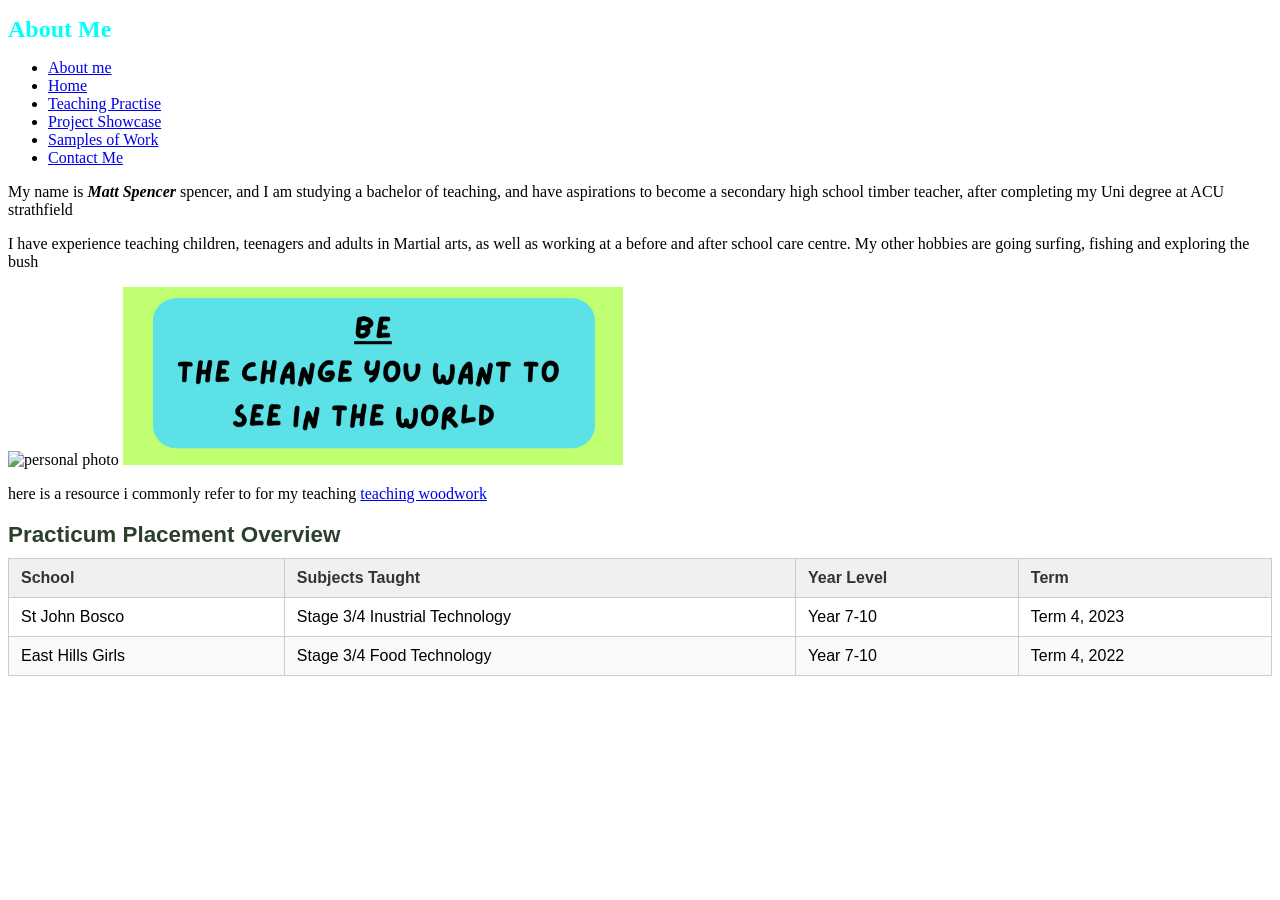
==== about.html @ 4b3274dc "Add files via upload i added in all the heading, sections, nav i made tables i added more hyperlin" ====
<!DOCTYPE html>
<html lang="en">
<head>
    <meta charset="UTF-8">
    <meta name="viewport" content="width=<device-width>, initial-scale=1.0">
    <title>Document</title>
</head>
<body>
    <header>
        <h1 style="color: aqua; font-size: x-large; font-family: 'Times New Roman', Times, serif;">About Me</h1>
    </header>
    
    <!--navigation menu-->
    <nav>
        <ul>
            <li><a href="about.html">About me</a></li>
            <li><a href="index.html">Home</a></li>
            <li><a href="teaching.html">Teaching Practise</a></li>
            <li><a href="projects.html">Project Showcase</a></li>
            <li><a href="worksamples.html">Samples of Work</a></li>
            <li><a href="contact.html">Contact Me</a></li>
        </ul>
    </nav>

    <!--here is the main section, in line with semantic HTML-->
    <main>
        <section>
            <p>My name is <strong><em>Matt Spencer</em></strong> spencer, and I am studying a bachelor of teaching, and have aspirations to become a secondary high school timber teacher, after completing my Uni degree at ACU strathfield 
                <!-- eventually --> </p>
            <p>I have experience teaching children, teenagers and adults in Martial arts, as well as working at a before and after school care centre. My other hobbies are going surfing, fishing and exploring the bush <!-- who doesnt! --> </p>
        </section>
        
        <!--this section contains the images of the profile picture, and the teaching quote-->
        <section>
            <img src="images/profilepicture.png" width="200px"alt="personal photo" >
            <img src="images/teacherquote.png" width="500px" alt="quote reading be the change you want see in the world">
        </section>
        
        <section>
            <p> here is a resource i commonly refer to for my teaching <a href="https://teachingwoodwork.com"  target="blank"> teaching woodwork</a></p>
        </section>
    </main> 
    
    <section>
        <!--place,emt overview-->
        <h2>Practicum Placement Overview</h2>
            
            <style>
                table{
                    width: 100%;
                    border-collapse: collapse;
                    margin-top: 10px;
                    font-family: Arial, Helvetica, sans-serif;
                }

                th, td {
                    border: 1px solid #ccc;
                    padding: 10px 12px;
                    text-align: left;
                }

                thead {
                    background-color: #f0f0f0;
                }

                th{
                    color: #333;
                    font-weight: bold;
                }

                tr:nth-child(even) {
                    background-color: #fafafa;
                }

                h2 {
                    font-family: 'Segoe UI', Tahoma, Geneva, Verdana, sans-serif;
                    font-size: 1.4rem;
                    margin-bottom: 8px;
                    color: #2c3e2c
                }
                
            </style>
            
            <table>
                <thead>
                    <tr>
                        <th>School</th>
                        <th>Subjects Taught</th>
                        <th>Year Level</th>
                        <th>Term</th>
                    </tr>
                </thead>
                <tbody>
                    <tr>
                        <td>St John Bosco</td>
                        <td>Stage 3/4 Inustrial Technology</td>
                        <td>Year 7-10</td>
                        <td>Term 4, 2023</td>
                    </tr>
                    <tr>
                        <td>East Hills Girls</td>
                        <td>Stage 3/4 Food Technology</td>
                        <td>Year 7-10</td>
                        <td>Term 4, 2022</td>
                    </tr>
                </tbody>
            <table>
    </section> 
</body>
</html>
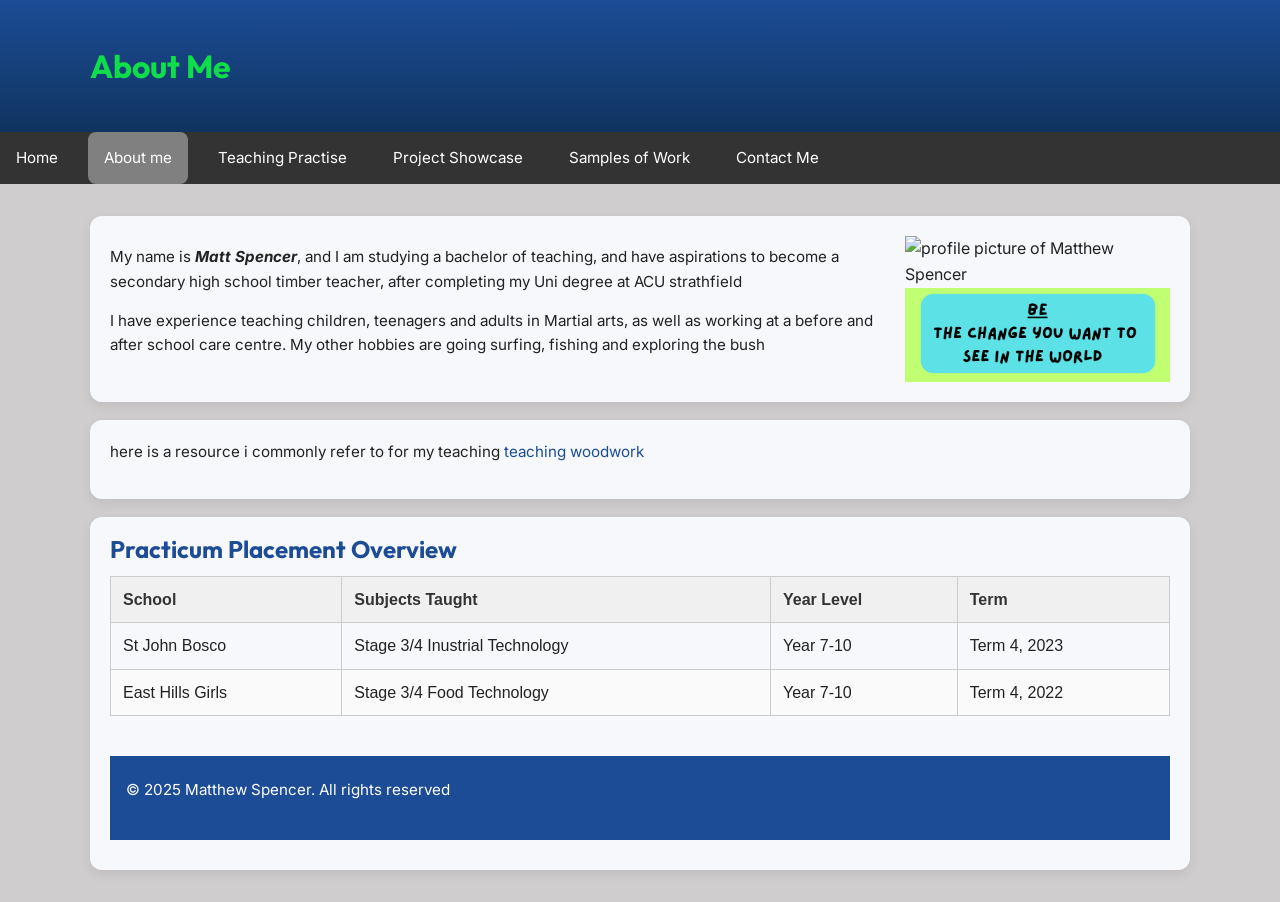
==== commit 57b78ce9: "Add files via upload" ====
--- a/about.html
+++ b/about.html
@@ -3,108 +3,87 @@
 <head>
     <meta charset="UTF-8">
     <meta name="viewport" content="width=<device-width>, initial-scale=1.0">
-    <title>Document</title>
+    <title>Matthew's Teaching Portfolio - About Me</title>
+    <link rel="stylesheet" href="starter.css">
 </head>
 <body>
     <header>
-        <h1 style="color: aqua; font-size: x-large; font-family: 'Times New Roman', Times, serif;">About Me</h1>
+        <h1>About Me</h1>
     </header>
     
     <!--navigation menu-->
     <nav>
-        <ul>
-            <li><a href="about.html">About me</a></li>
-            <li><a href="index.html">Home</a></li>
-            <li><a href="teaching.html">Teaching Practise</a></li>
-            <li><a href="projects.html">Project Showcase</a></li>
-            <li><a href="worksamples.html">Samples of Work</a></li>
-            <li><a href="contact.html">Contact Me</a></li>
-        </ul>
-    </nav>
-
+        
+            <ul>
+                <li><a href="index.html">Home</a></li>
+                <li><a class="active" href="about.html">About me</a></li>
+                <li><a href="teaching.html">Teaching Practise</a></li>
+                <li><a href="projects.html">Project Showcase</a></li>
+                <li><a href="worksamples.html">Samples of Work</a></li>
+                <li><a href="contact.html">Contact Me</a></li>
+            </ul>
+       
+    </nav>  
     <!--here is the main section, in line with semantic HTML-->
     <main>
-        <section>
-            <p>My name is <strong><em>Matt Spencer</em></strong> spencer, and I am studying a bachelor of teaching, and have aspirations to become a secondary high school timber teacher, after completing my Uni degree at ACU strathfield 
-                <!-- eventually --> </p>
-            <p>I have experience teaching children, teenagers and adults in Martial arts, as well as working at a before and after school care centre. My other hobbies are going surfing, fishing and exploring the bush <!-- who doesnt! --> </p>
-        </section>
+            <section class="section">
+                <article class="profile">
+                    <div class="profile-text">
+                        <p>My name is <strong><em>Matt Spencer</em></strong>, and I am studying a bachelor of teaching, and have aspirations to become a secondary high school timber teacher, after completing my Uni degree at ACU strathfield 
+                            <!-- eventually --> </p>
+                        <p>I have experience teaching children, teenagers and adults in Martial arts, as well as working at a before and after school care centre. My other hobbies are going surfing, fishing and exploring the bush <!-- who doesnt! --> </p>
+                    </div>
+                    <div class="profile-photo">
+                        <img src="images/profilepicture.png" alt="profile picture of Matthew Spencer">
+                        <img src="images/teacherquote.png" width="500px" alt="quote reading be the change you want see in the world">
+                    </div>
+                </article>
+            </section>
+            
+            
+            <section class="section">
+                <p> here is a resource i commonly refer to for my teaching <a href="https://teachingwoodwork.com"  target="blank"> teaching woodwork</a></p>
+            </section>
         
-        <!--this section contains the images of the profile picture, and the teaching quote-->
-        <section>
-            <img src="images/profilepicture.png" width="200px"alt="personal photo" >
-            <img src="images/teacherquote.png" width="500px" alt="quote reading be the change you want see in the world">
-        </section>
         
-        <section>
-            <p> here is a resource i commonly refer to for my teaching <a href="https://teachingwoodwork.com"  target="blank"> teaching woodwork</a></p>
+        <section class="section">
+            <!--placement overview-->
+            <h2>Practicum Placement Overview</h2>
+                
+                
+                
+                <table>
+                    <thead>
+                        <tr>
+                            <th>School</th>
+                            <th>Subjects Taught</th>
+                            <th>Year Level</th>
+                            <th>Term</th>
+                        </tr>
+                    </thead>
+                    <tbody>
+                        <tr>
+                            <td>St John Bosco</td>
+                            <td>Stage 3/4 Inustrial Technology</td>
+                            <td>Year 7-10</td>
+                            <td>Term 4, 2023</td>
+                        </tr>
+                        <tr>
+                            <td>East Hills Girls</td>
+                            <td>Stage 3/4 Food Technology</td>
+                            <td>Year 7-10</td>
+                            <td>Term 4, 2022</td>
+                        </tr>
+                    </tbody>
+                <table>
         </section>
     </main> 
-    
-    <section>
-        <!--place,emt overview-->
-        <h2>Practicum Placement Overview</h2>
-            
-            <style>
-                table{
-                    width: 100%;
-                    border-collapse: collapse;
-                    margin-top: 10px;
-                    font-family: Arial, Helvetica, sans-serif;
-                }
+</body>
 
-                th, td {
-                    border: 1px solid #ccc;
-                    padding: 10px 12px;
-                    text-align: left;
-                }
+<footer>
+    <div class="container">
+        <P> &copy; 2025 Matthew Spencer. All rights reserved</P>
+    </div>
+</footer>
 
-                thead {
-                    background-color: #f0f0f0;
-                }
-
-                th{
-                    color: #333;
-                    font-weight: bold;
-                }
-
-                tr:nth-child(even) {
-                    background-color: #fafafa;
-                }
-
-                h2 {
-                    font-family: 'Segoe UI', Tahoma, Geneva, Verdana, sans-serif;
-                    font-size: 1.4rem;
-                    margin-bottom: 8px;
-                    color: #2c3e2c
-                }
-                
-            </style>
-            
-            <table>
-                <thead>
-                    <tr>
-                        <th>School</th>
-                        <th>Subjects Taught</th>
-                        <th>Year Level</th>
-                        <th>Term</th>
-                    </tr>
-                </thead>
-                <tbody>
-                    <tr>
-                        <td>St John Bosco</td>
-                        <td>Stage 3/4 Inustrial Technology</td>
-                        <td>Year 7-10</td>
-                        <td>Term 4, 2023</td>
-                    </tr>
-                    <tr>
-                        <td>East Hills Girls</td>
-                        <td>Stage 3/4 Food Technology</td>
-                        <td>Year 7-10</td>
-                        <td>Term 4, 2022</td>
-                    </tr>
-                </tbody>
-            <table>
-    </section> 
-</body>
 </html>
--- a/starter.css
+++ b/starter.css
@@ -0,0 +1,359 @@
+/* =====================================================
+   COMP208 starter.css (plug-and-play)
+   Purpose: Give you a clean visual baseline quickly.
+   How to use: Link this in <head> of every page:
+     <link rel="stylesheet" href="starter.css">
+   Tip: Read the comments and tweak values as you go.
+   ===================================================== */
+
+/* ---------- 1) CSS Reset / Base ----------- */
+
+@import url('https://fonts.googleapis.com/css2?family=Inter:ital,opsz,wght@0,14..32,100..900;1,14..32,100..900&family=Outfit:wght@100..900&display=swap');
+
+*, *::before, *::after {
+  box-sizing: border-box;   /* Include padding & border in total size for all elements + pseudo-elements */
+}
+html, body { 
+  margin: 0;    /* Removes default browser margin */
+  padding: 0;   /* Removes default browser padding */
+}
+img { 
+  max-width: 100%;  /* Ensures images never exceed container width */
+  height: auto;     /* Maintains image aspect ratio */
+  display: block;   /* Removes small gap under images by making them block-level */
+}
+
+/* ---------- 2) Core Theme Tokens ----------- */
+:root {
+  --brand: #1c4c96;        /* primary colour */
+  --brand-2: #f39c12;      /* accent colour */
+  --bg: #cfcdcd;           /* page background */
+  --head: #0FDE4B;         /* main header colour */
+  --text: #222222;         /* default text */
+  --muted: #666666;        /* secondary text */
+  --surface: #f6f8fb;      /* card/section bg */
+  --radius: 12px;          /* rounded corners */
+  --shadow: 0 4px 12px rgba(0,0,0,0.08);    /* Subtle shadow for depth */
+  --spacing: 16px;         /* base spacing unit */
+  --maxw: 1100px;          /* content width */
+  --font-body: "Inter", system-ui, -apple-system, Segoe UI, Roboto, Helvetica, Arial, sans-serif;  /* Body font */
+  --font-head: "Outfit", ui-sans-serif, system-ui, -apple-system, Segoe UI, Roboto, Helvetica, Arial, sans-serif;   /* Headings font */
+}
+
+/* ---------- 3) Page Defaults --------------- */
+body {
+  background: var(--bg);          /* Uses background colour from variables */
+  color: var(--text);             /* Default text colour */
+  font-family: var(--font-body);  /* Sets font for body text */
+  line-height: 1.6;               /* Improves readability by spacing out lines */
+}
+.site-title { 
+  font-weight: 700;               /* Bold text */
+  letter-spacing: 0.5px;          /* Slight spacing between letters */
+}
+main {
+  width: min(100% - 2*var(--spacing), var(--maxw));   /* Responsive content width */
+  margin: 32px auto;                                  /* Centers main content with spacing */
+}
+
+/* ---------- 4) Typography ------------------ */
+h1, h2, h3 {
+  font-family: var(--font-head);  /* Uses heading font */
+  line-height: 1;                 /* Tight line spacing for headings */
+  margin: 0 0 0.6em;              /* Space below headings */
+  color: var(--brand);            /* Brand colour */
+}
+p { 
+  margin: 0 0 1em;                /* Space below paragraphs */
+  color: var(--text);             /* Standard text colour */
+  font-size: 0.95rem;             /* Slightly smaller than default font size */
+}
+small { 
+  color: var(--muted);            /* Muted grey colour for less emphasis */
+}
+
+/* ---------- 5) Links ----------------------- */
+a { 
+  color: var(--brand);          /* Brand colour for links */
+  text-decoration: none;        /* No underline by default */
+}
+a:hover, a:focus { 
+  text-decoration: underline;   /* Underline on hover/focus for accessibility */
+}
+
+/* ---------- 6) f / Nav ---------------- */
+header {
+  background: linear-gradient(0deg, #0f3460, #1c4c96);  /* Gradient background */
+  color: white;                                           /* White text */
+  padding: 18px 0;                                          /* Vertical spacing */
+  box-shadow: var(--shadow);                                /* Subtle shadow for depth */
+  margin-bottom: 0;                                         /* Removes gap under header */
+}
+header .container {
+  width: min(100% - 2*var(--spacing), var(--maxw));   /* Responsive width */
+  margin: 0 auto;                                     /* Centers horizontally */
+  display: flex;                                      /* Aligns children horizontally */
+  gap: var(--spacing);                                /* Space between flex items */
+  align-items: center;                                /* Vertically centers items */
+  justify-content: space-between;                     /* Pushes items apart */
+}
+header h1 {
+  width: min(100% - 2*var(--spacing), var(--maxw));   /* Responsive heading width */
+  margin: 32px auto;                                  /* Centers heading */
+  color: var(--head);                                 /* Special header colour */
+}
+nav {
+  background: #333;             /* Dark grey background for nav bar */
+  font-size: 0.95rem;             /* Slightly smaller font in navigation */
+  width: 100%;                    /* Spans full width */
+  margin: 32px auto;              /* Space above page content; no top gap */
+  margin-top: 0;                  /* Removes top gap above nav */
+}
+nav .container {
+  width: min(100% - 2*var(--spacing), var(--maxw));   /* Responsive container width */
+  margin: 0 auto;                                     /* Centers content horizontally */
+  display: flex;                        /* Layout: brand/left + links/right (if needed) */
+  align-items: center;                  /* Centers nav items */
+  justify-content: space-between;       /* Distribute items on the main axis with equal gaps between them; first/last items flush to container edges */
+}
+nav ul {
+  list-style: none;   /* Removes bullets */
+  display: flex;      /* Horizontal layout */
+  gap: 14px;          /* Space between links */
+  margin: 0;          /* Removes margin */
+  padding: 0;         /* Removes padding */
+}
+nav a {
+  display: block;         /* Larger click target */
+  color: white;         /* White link text */
+  text-decoration: none;  /* Remove underline/other decorations from text/links */
+  padding: 14px 16px;      /* Space inside link area */
+  border-radius: 8px;     /* Slightly rounded corners */
+}
+nav a:hover { 
+  background: rgba(255,255,255,0.15);   /* Light background on hover */
+}
+nav a:focus-visible {     
+  outline: 2px solid #fff;              /* white outline for increased accessibility/ keyboard-focus styling */
+  outline-offset: 2px;                    /* outline offset for increased accessibility/ keyboard-focus styling */
+}
+.active {
+  background-color: grey;     /* Indicates active page link */
+}
+@media (max-width: 640px) {               /* responsiveness for viewing on mobile */
+  nav .container { flex-wrap: wrap; }
+  nav ul { width: 100%; justify-content: center; }
+}
+
+/* ---------- 7) Sections -------------------- */
+.section {
+  background: var(--surface);           /* Light background for section */
+  border-radius: var(--radius);         /* Rounded corners */
+  padding: calc(var(--spacing) * 1.25); /* Internal spacing */
+  margin: 18px 0;                       /* Vertical spacing */
+  box-shadow: var(--shadow);            /* Subtle shadow */
+}
+.profile{
+    display: flex;
+    align-items: center;
+    gap: 20px;
+}
+
+.profile-text{
+    flex: 1;
+}
+
+.profile-photo{
+    border-radius: 8px;
+    width: 25%;
+
+}
+.main-photo { 
+  max-width: 250px;       /* resizes maximum width of these images within the sections */
+  width: 100%;            /* keeps proportions and maintains responsiveness */
+  height: auto;           /* Maintains aspect ratio */
+  padding-bottom: 25px;   /* Space below image so text isn’t too close */
+}
+.infographic, .sample-photo { 
+  max-width: 560px;       /* resizes maximum width of these images within the sections */
+  width: 100%;            /* keeps proportions and maintains responsiveness */
+  height: auto;           /* Maintains aspect ratio */
+  padding-bottom: 25px;   /* Space below image so text isn’t too close */
+}
+.embed-video {
+  padding-bottom: 25px;
+}
+table {
+  width: 100%;                /* Table spans full width */
+  border-collapse: collapse;  /* Removes double borders */
+  margin-top: 10px;           /* Space above table */
+  font-family: Arial, sans-serif;     /* Table font */
+}
+th, td {
+  border: 1px solid #ccc;   /* Light grey cell borders */
+  padding: 10px 12px;         /* Space inside cells */
+  text-align: left;           /* Aligns text to the left */
+}
+thead {
+  background-color: #f0f0f0; /* Light grey header background */
+}
+th {
+  color: #333;              /* Dark grey header text */
+  font-weight: bold;          /* Bold header text */
+}
+tr:nth-child(even) {
+  background-color: #fafafa;  /* Zebra stripe effect for even rows */
+}
+.flex-container {
+  display: flex;                    /* Horizontal flex layout */
+  flex-wrap: wrap;                  /* Wraps to next line if needed */
+  gap: 20px;                        /* Space between items */
+  justify-content: space-between;   /* Space between items */
+  margin-top: 20px;                 /* Space above container */
+}
+.project-card {
+  flex: 1 1 350px;                /* Responsive card width */
+  background-color: #f9f9f9;    /* Light grey background */
+  border: 1px solid #ddd;       /* Light border */
+  padding: 15px;                  /* Space inside card */
+  border-radius: 8px;             /* Rounded corners */
+  box-shadow: 1px 2px 4px rgba(0,0,0,0.1);      /* Soft shadow */
+}
+.project-card img {
+  width: 100%;          /* Image fills card width */
+  height: auto;         /* Maintains aspect ratio */
+  border-radius: 4px;   /* Slightly rounded image corners */
+}
+.project-card h3 {
+  margin-top: 10px;     /* Space above heading */
+  font-size: 1.1rem;    /* Slightly larger heading text */
+  color: #2c3e50;     /* Dark grey-blue colour */
+}
+
+/* ---------- 8) Cards / Gallery ------------- */
+.card-grid {
+  display: grid;                                                  /* Grid layout */
+  grid-template-columns: repeat(auto-fit, minmax(220px, 1fr));    /* Responsive columns */
+  gap: var(--spacing);                                            /* Space between grid items */
+}
+.card {
+  background: #fff;             /* White background */
+  border-radius: var(--radius);   /* Rounded corners */
+  box-shadow: var(--shadow);      /* Soft shadow */
+  overflow: hidden;               /* Hides overflowing content */
+  display: flex;                  /* Flex layout inside card */
+  flex-direction: column;         /* Stacks content vertically */
+}
+.card img { 
+  width: 100%;                  /* Image fills card */
+}
+.card .content { 
+  padding: var(--spacing);      /* Space around content */
+}
+.card h3 { 
+  margin-top: 0.4em;        /* Space above heading */
+  margin-bottom: 0.3em;     /* Space below heading */
+}
+.card p { 
+  color: var(--muted);      /* Muted text colour */
+  margin-bottom: 0.8em;     /* Space below paragraph */
+}
+.card a { display: block; }
+.card:hover { transform: translateY(-2px); transition: transform .15s ease; }
+
+
+/* ---------- 9) Forms ----------------------- */
+form {
+  display: grid;    /* Grid layout for form elements */
+  gap: 12px;        /* Space between form items */
+}
+label {
+  font-weight: 600;     /* Semi-bold labels */
+}
+input[type="text"], input[type="email"], textarea {
+  width: 100%;                    /* Full width fields */
+  padding: 10px 12px;             /* Internal spacing */
+  border: 1px solid #d4d7dd;    /* Light border */
+  border-radius: 10px;            /* Rounded corners */
+  background: #fff;             /* White background */
+  transition: border-color 0.2s, box-shadow 0.2s;     /* Smooth focus effect */
+}
+input:focus, textarea:focus {
+  outline: none;                                  /* Removes default outline */
+  border-color: var(--brand);                     /* Brand border on focus */
+  box-shadow: 0 0 0 3px rgba(28,76,150,0.15);   /* Glow on focus */
+}
+textarea { 
+  min-height: 140px;        /* Minimum height */
+  resize: vertical;         /* Only resize vertically */
+}
+button, input[type="submit"] {
+  background: var(--brand);   /* Brand colour */
+  color: white;             /* White text */
+  border: none;               /* No border */
+  padding: 10px 16px;         /* Internal spacing */
+  border-radius: 10px;        /* Rounded corners */
+  cursor: pointer;            /* Pointer on hover */
+}
+button:hover, input[type="submit"]:hover {
+  background: #163d79;          /* Darker brand colour on hover */
+}
+.error {
+  color: red;
+  font-size: 0.85rem;
+  display: block;
+  margin-top: 5px;
+}
+
+/* ---------- 10) Footer --------------------- */
+footer {
+  margin-top: 40px;          /* Space above footer */
+  padding: 22px 0;           /* Vertical spacing */
+  background: var(--brand);  /* Brand background */
+  color: #cfd7ff;          /* Light text colour */
+}
+footer p {
+  color: white;     /* White paragraph text */
+}
+footer .container {
+  width: min(100% - 2*var(--spacing), var(--maxw));       /* Responsive width */
+  margin: 0 auto;                     /* Centered container */
+  display: flex;                      /* Flex layout */
+  justify-content: space-between;     /* Space between items */
+  gap: var(--spacing);                /* Gap between items */
+  flex-wrap: wrap;                    /* Allows wrapping on smaller screens */
+}
+
+/* ---------- 11) Utilities ------------------ */
+.text-center {            /* Utility class: centers text */
+  text-align: center;           /* Centers text horizontally */
+}
+.img-center {             /* Utility class: centers an image and scales it */
+  display: block;               /* Make the image a block element so margins can take effect */
+  margin-left: auto;            /* Auto left margin helps center horizontally */
+  margin-right: auto;           /* Auto right margin completes horizontal centering */
+  width: 40%;                   /* Scale image to 40% of its container’s width */
+}
+.m-0 { 
+  margin: 0 !important;         /* Removes margin */
+}
+.mt-1 { 
+  margin-top: 8px !important;   /* Small top margin */
+}
+.mt-2 { 
+  margin-top: 16px !important;  /* Medium top margin */
+}
+.mt-3 { 
+  margin-top: 24px !important;  /* Large top margin */
+}
+.p-1 { 
+  padding: 8px !important;      /* Small padding */
+}
+.p-2 { 
+  padding: 16px !important;     /* Medium padding */
+}
+.p-3 { 
+  padding: 24px !important;     /* Large padding */
+}
+
+/* End of starter.css */
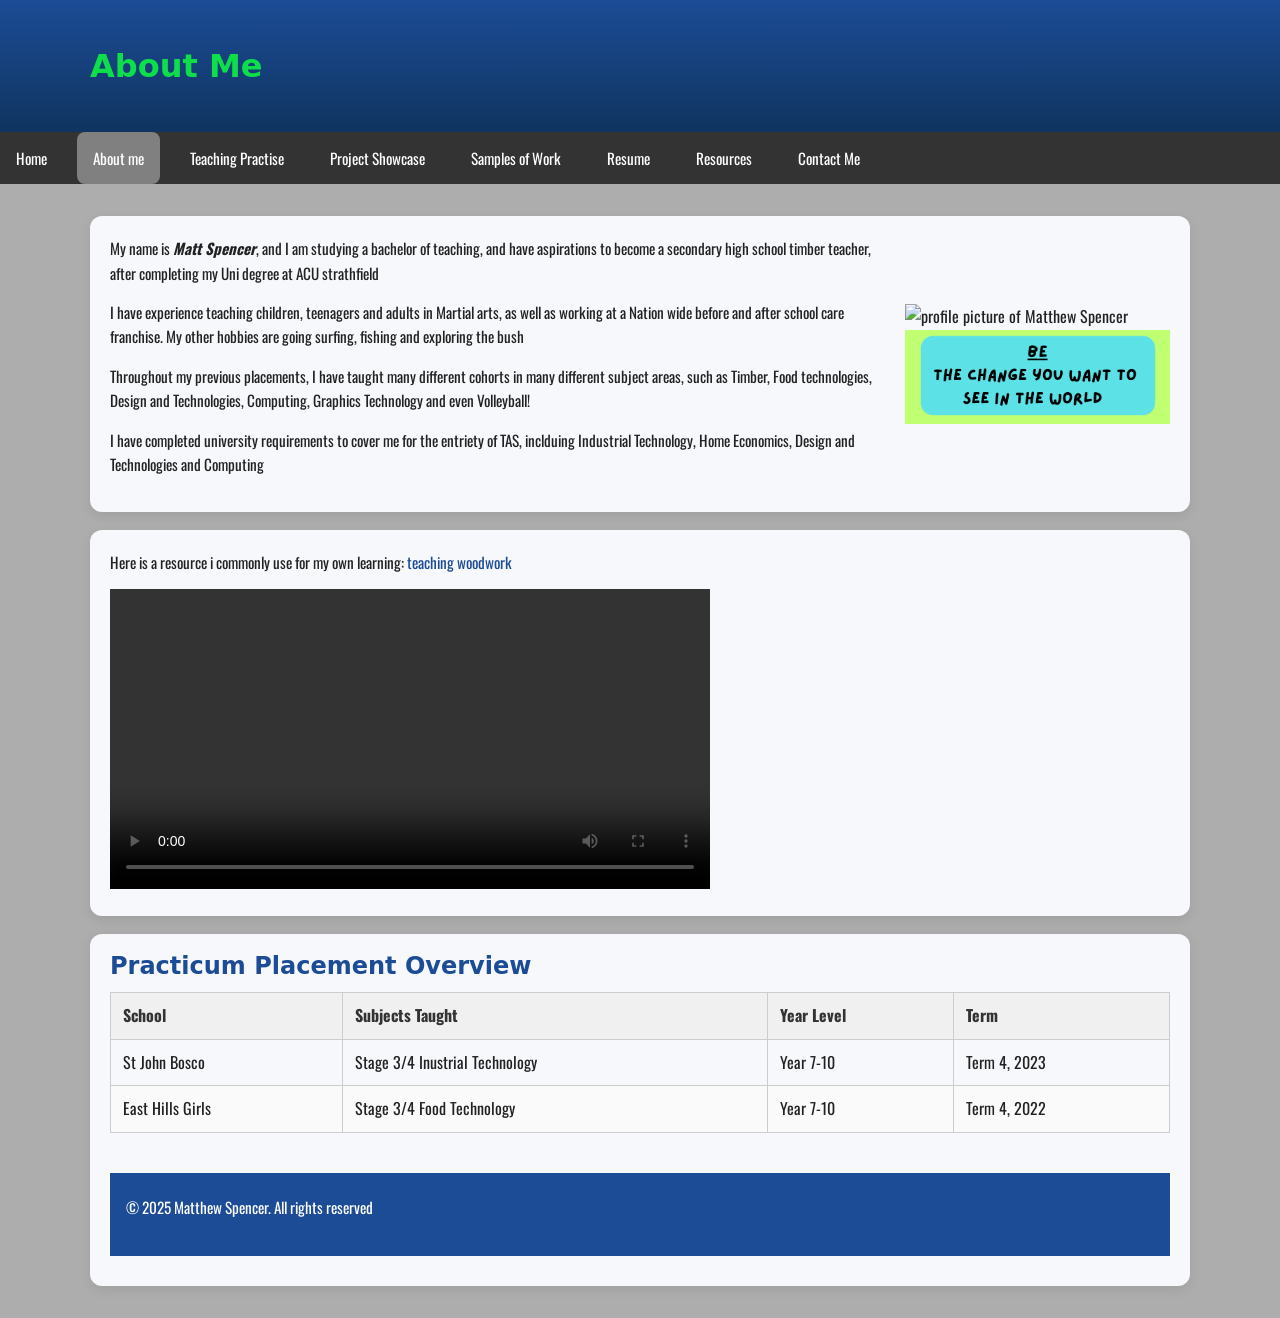
==== commit 51bb7208: "Add files via upload" ====
--- a/about.html
+++ b/about.html
@@ -20,6 +20,8 @@
                 <li><a href="teaching.html">Teaching Practise</a></li>
                 <li><a href="projects.html">Project Showcase</a></li>
                 <li><a href="worksamples.html">Samples of Work</a></li>
+                <li><a href="resume.html">Resume</a></li>
+                <li><a href="resources.html">Resources</a></li>
                 <li><a href="contact.html">Contact Me</a></li>
             </ul>
        
@@ -31,7 +33,9 @@
                     <div class="profile-text">
                         <p>My name is <strong><em>Matt Spencer</em></strong>, and I am studying a bachelor of teaching, and have aspirations to become a secondary high school timber teacher, after completing my Uni degree at ACU strathfield 
                             <!-- eventually --> </p>
-                        <p>I have experience teaching children, teenagers and adults in Martial arts, as well as working at a before and after school care centre. My other hobbies are going surfing, fishing and exploring the bush <!-- who doesnt! --> </p>
+                        <p>I have experience teaching children, teenagers and adults in Martial arts, as well as working at a Nation wide before and after school care franchise. My other hobbies are going surfing, fishing and exploring the bush <!-- who doesnt! --> </p>
+                        <p>Throughout my previous placements, I have taught many different cohorts in many different subject areas, such as Timber, Food technologies, Design and Technologies, Computing, Graphics Technology and even Volleyball!</P>
+                        <p>I have completed university requirements to cover me for the entriety of TAS, inclduing Industrial Technology, Home Economics, Design and Technologies and Computing</p>
                     </div>
                     <div class="profile-photo">
                         <img src="images/profilepicture.png" alt="profile picture of Matthew Spencer">
@@ -42,7 +46,11 @@
             
             
             <section class="section">
-                <p> here is a resource i commonly refer to for my teaching <a href="https://teachingwoodwork.com"  target="blank"> teaching woodwork</a></p>
+                <p> Here is a resource i commonly use for my own learning: <a href="https://teachingwoodwork.com"  target="blank"> teaching woodwork</a></p>
+                    <video controls width="600">
+                        <source src="media/nailgunvid.mp4" type="video/mp4">
+                        your browser does not support the video tag
+                    </video>
             </section>
         
         
--- a/starter.css
+++ b/starter.css
@@ -7,8 +7,8 @@
    ===================================================== */
 
 /* ---------- 1) CSS Reset / Base ----------- */
-
-@import url('https://fonts.googleapis.com/css2?family=Inter:ital,opsz,wght@0,14..32,100..900;1,14..32,100..900&family=Outfit:wght@100..900&display=swap');
+/*google fonts*/
+@import url('https://fonts.googleapis.com/css2?family=Epunda+Sans:ital,wght@0,300..900;1,300..900&family=Oswald:wght@200..700&display=swap');
 
 *, *::before, *::after {
   box-sizing: border-box;   /* Include padding & border in total size for all elements + pseudo-elements */
@@ -27,7 +27,7 @@
 :root {
   --brand: #1c4c96;        /* primary colour */
   --brand-2: #f39c12;      /* accent colour */
-  --bg: #cfcdcd;           /* page background */
+  --bg: #aeadad;           /* page background */
   --head: #0FDE4B;         /* main header colour */
   --text: #222222;         /* default text */
   --muted: #666666;        /* secondary text */
@@ -36,8 +36,8 @@
   --shadow: 0 4px 12px rgba(0,0,0,0.08);    /* Subtle shadow for depth */
   --spacing: 16px;         /* base spacing unit */
   --maxw: 1100px;          /* content width */
-  --font-body: "Inter", system-ui, -apple-system, Segoe UI, Roboto, Helvetica, Arial, sans-serif;  /* Body font */
-  --font-head: "Outfit", ui-sans-serif, system-ui, -apple-system, Segoe UI, Roboto, Helvetica, Arial, sans-serif;   /* Headings font */
+  --font-body: "Oswald", system-ui, -apple-system, Segoe UI, Roboto, Helvetica, Arial, sans-serif;  /* Body font */
+  --font-head: "Epunda+Sans", ui-sans-serif, system-ui, -apple-system, Segoe UI, Roboto, Helvetica, Arial, sans-serif;   /* Headings font */
 }
 
 /* ---------- 3) Page Defaults --------------- */
@@ -187,7 +187,7 @@
   width: 100%;                /* Table spans full width */
   border-collapse: collapse;  /* Removes double borders */
   margin-top: 10px;           /* Space above table */
-  font-family: Arial, sans-serif;     /* Table font */
+  font-family: Epunda+Sans;     /* Table font */
 }
 th, td {
   border: 1px solid #ccc;   /* Light grey cell borders */
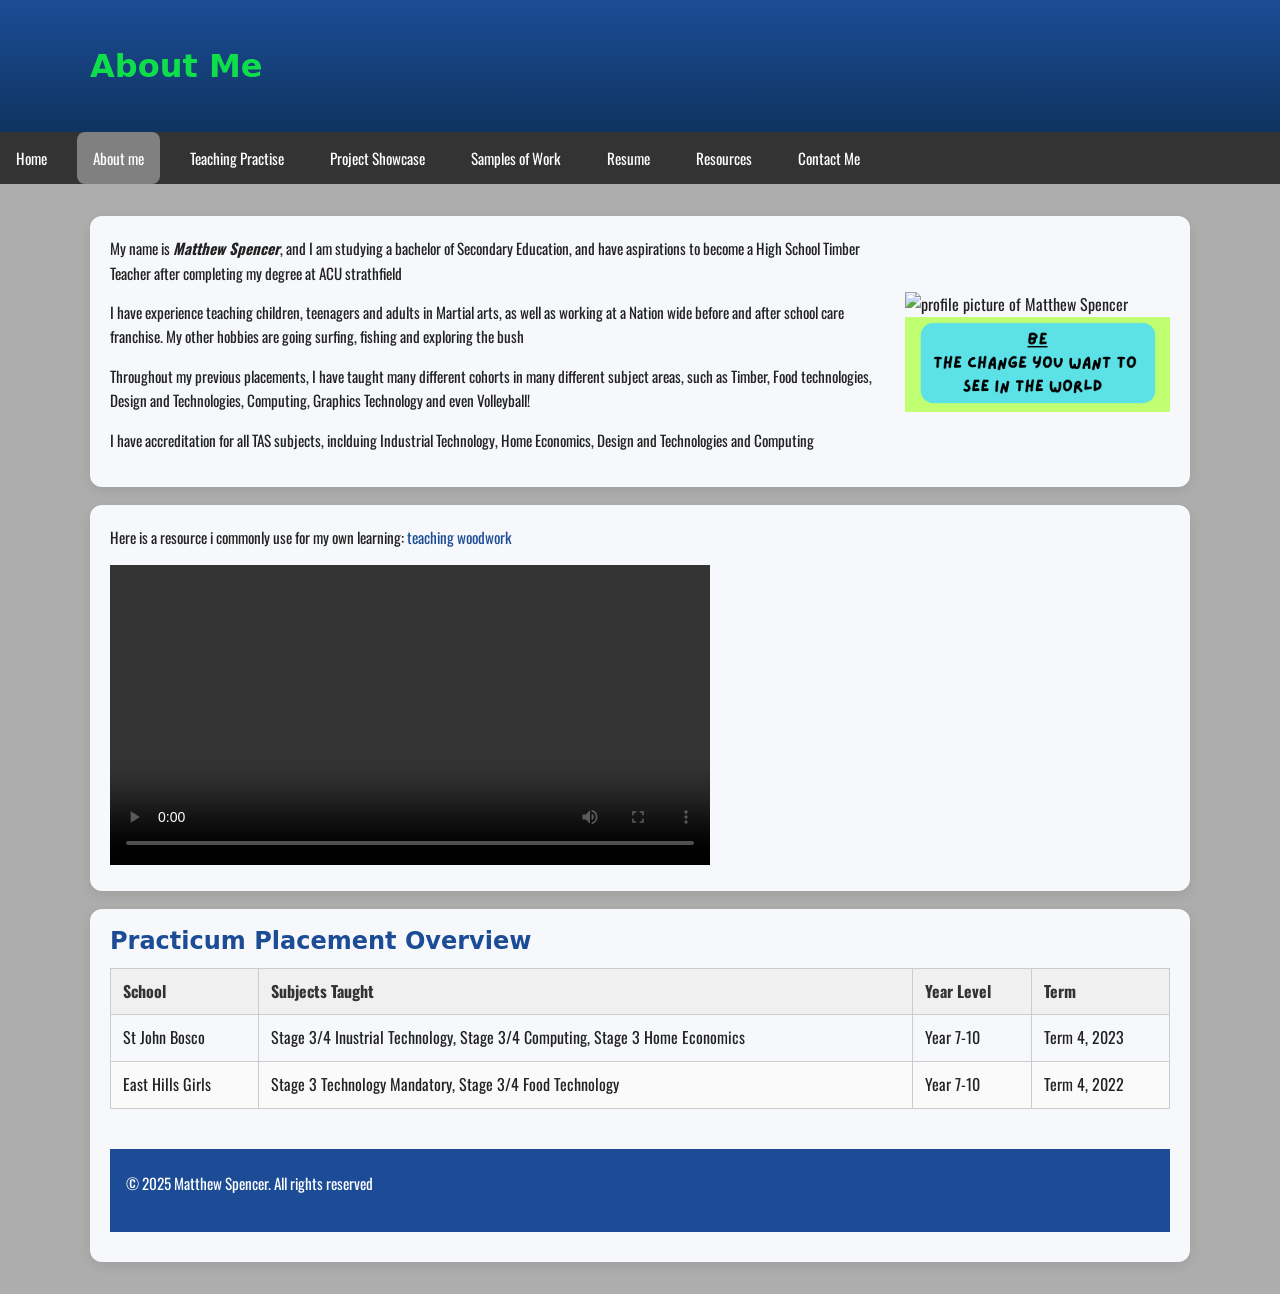
==== commit 8fd28bfa: "Add files via upload" ====
--- a/about.html
+++ b/about.html
@@ -31,11 +31,11 @@
             <section class="section">
                 <article class="profile">
                     <div class="profile-text">
-                        <p>My name is <strong><em>Matt Spencer</em></strong>, and I am studying a bachelor of teaching, and have aspirations to become a secondary high school timber teacher, after completing my Uni degree at ACU strathfield 
+                        <p>My name is <strong><em>Matthew Spencer</em></strong>, and I am studying a bachelor of Secondary Education, and have aspirations to become a High School Timber Teacher after completing my degree at ACU strathfield 
                             <!-- eventually --> </p>
                         <p>I have experience teaching children, teenagers and adults in Martial arts, as well as working at a Nation wide before and after school care franchise. My other hobbies are going surfing, fishing and exploring the bush <!-- who doesnt! --> </p>
                         <p>Throughout my previous placements, I have taught many different cohorts in many different subject areas, such as Timber, Food technologies, Design and Technologies, Computing, Graphics Technology and even Volleyball!</P>
-                        <p>I have completed university requirements to cover me for the entriety of TAS, inclduing Industrial Technology, Home Economics, Design and Technologies and Computing</p>
+                        <p>I have accreditation for all TAS subjects, inclduing Industrial Technology, Home Economics, Design and Technologies and Computing</p>
                     </div>
                     <div class="profile-photo">
                         <img src="images/profilepicture.png" alt="profile picture of Matthew Spencer">
@@ -48,7 +48,7 @@
             <section class="section">
                 <p> Here is a resource i commonly use for my own learning: <a href="https://teachingwoodwork.com"  target="blank"> teaching woodwork</a></p>
                     <video controls width="600">
-                        <source src="media/nailgunvid.mp4" type="video/mp4">
+                        <source src="media/planingvid.mp4" type="video/mp4" alt="stock video of a live edge timber board being planed">
                         your browser does not support the video tag
                     </video>
             </section>
@@ -72,13 +72,13 @@
                     <tbody>
                         <tr>
                             <td>St John Bosco</td>
-                            <td>Stage 3/4 Inustrial Technology</td>
+                            <td>Stage 3/4 Inustrial Technology, Stage 3/4 Computing, Stage 3 Home Economics</td>
                             <td>Year 7-10</td>
                             <td>Term 4, 2023</td>
                         </tr>
                         <tr>
                             <td>East Hills Girls</td>
-                            <td>Stage 3/4 Food Technology</td>
+                            <td>Stage 3 Technology Mandatory, Stage 3/4 Food Technology</td>
                             <td>Year 7-10</td>
                             <td>Term 4, 2022</td>
                         </tr>
--- a/starter.css
+++ b/starter.css
@@ -229,7 +229,24 @@
   font-size: 1.1rem;    /* Slightly larger heading text */
   color: #2c3e50;     /* Dark grey-blue colour */
 }
-
+.quote-card {
+  flex: 1 1 350px;                /* Responsive card width */
+  background-color: #f9f9f9;    /* Light grey background */
+  border: 1px solid #ddd;       /* Light border */
+  padding: 15px;                  /* Space inside card */
+  border-radius: 8px;             /* Rounded corners */
+  box-shadow: 1px 2px 4px rgba(0,0,0,0.1);      /* Soft shadow */
+}
+.quote-card img {
+  width: 100%;          /* Image fills card width */
+  height: auto;         /* Maintains aspect ratio */
+  border-radius: 4px;   /* Slightly rounded image corners */
+}
+.quote-card h3 {
+  margin-top: 10px;     /* Space above heading */
+  font-size: 1.1rem;    /* Slightly larger heading text */
+  color: #2c3e50;     /* Dark grey-blue colour */
+}
 /* ---------- 8) Cards / Gallery ------------- */
 .card-grid {
   display: grid;                                                  /* Grid layout */
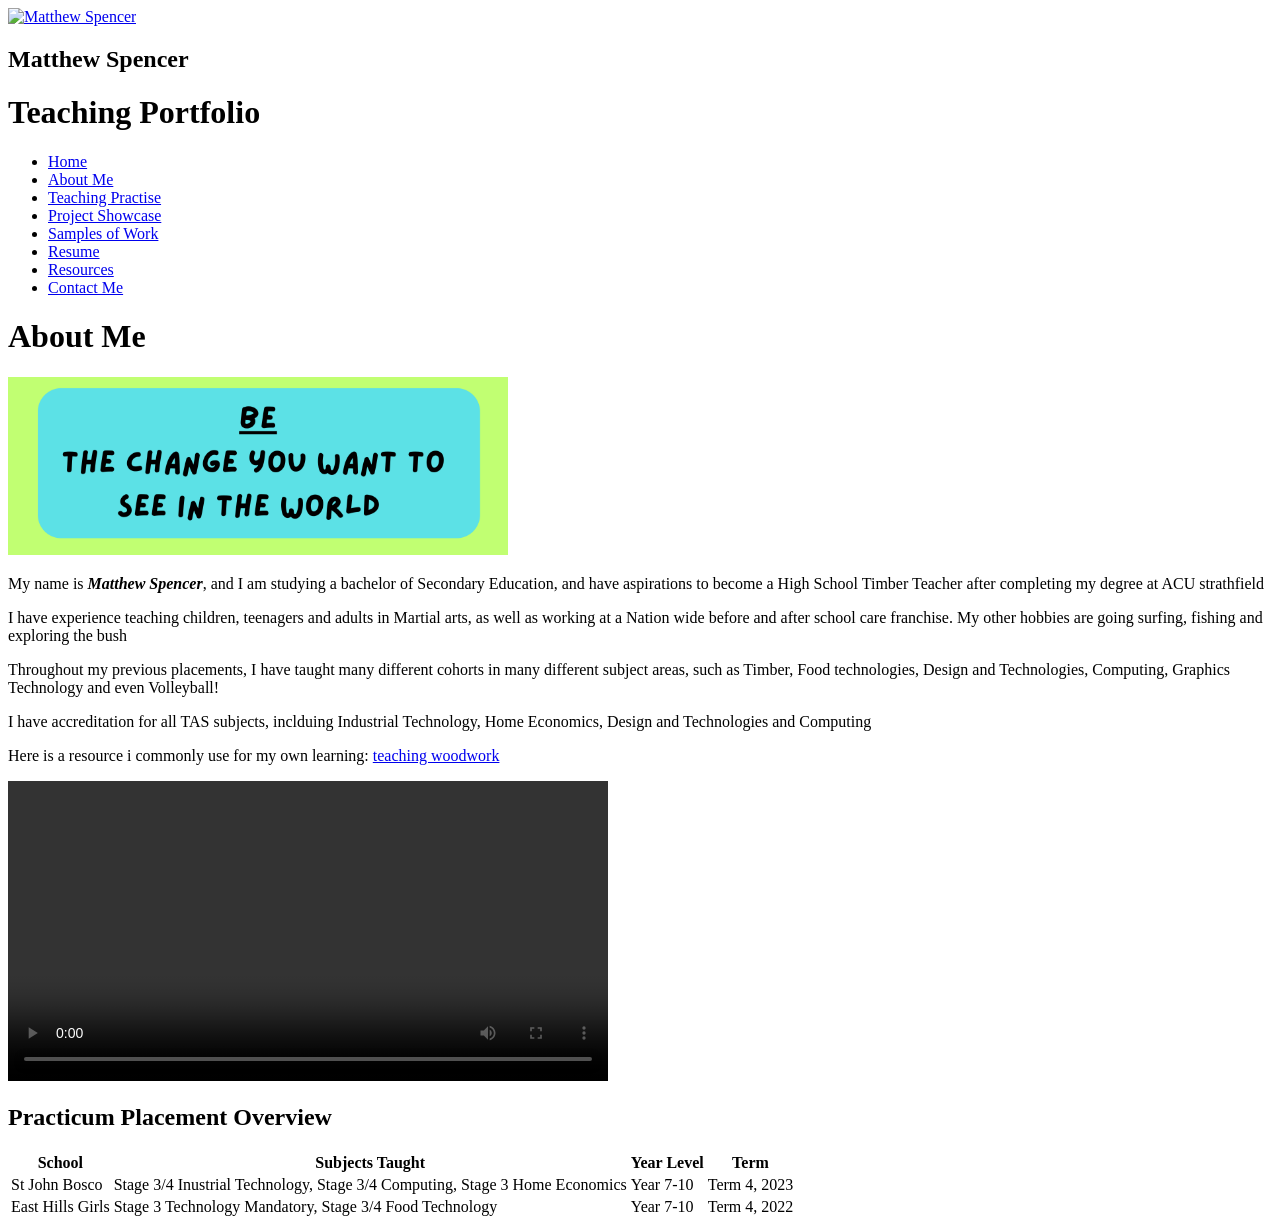
==== commit 6c9536db: "Add files via upload hope" ====
--- a/about.html
+++ b/about.html
@@ -1,46 +1,59 @@
+<!-- BASED UPON "STRATA" html5UP TEMPLATE -->
 <!DOCTYPE html>
 <html lang="en">
 <head>
-    <meta charset="UTF-8">
-    <meta name="viewport" content="width=<device-width>, initial-scale=1.0">
-    <title>Matthew's Teaching Portfolio - About Me</title>
-    <link rel="stylesheet" href="starter.css">
-</head>
-<body>
-    <header>
+		<title>Matthew's Teaching Portfolio - About Me</title>
+		<meta charset="utf-8" />
+		<meta name="viewport" content="width=device-width, initial-scale=1, user-scalable=no" />
+		<link rel="stylesheet" href="assets/css/main.css" />
+
+	</head>
+<body class="is-preload">
+
+		<!-- Header -->
+		<header id="header">
+			<div class="inner">
+				<a href="teaching.html" class="image avatar">
+					<img src="images/profilepicture.png" alt="Matthew Spencer" />
+				</a>
+				<h2>Matthew Spencer</h2>
+				<h1>Teaching Portfolio</h1>
+
+				<!-- Navigation Menu -->
+				<nav>
+					<ul>
+						<li><a href="home.html">Home</a></li>
+						<li><a class="active" href="about.html">About Me</a></li>
+						<li><a href="teaching.html">Teaching Practise</a></li>
+						<li><a href="projects.html">Project Showcase</a></li>
+						<li><a href="worksamples.html">Samples of Work</a></li>
+						<li><a href="resume.html">Resume</a></li>
+						<li><a href="resources.html">Resources</a></li>
+						<li><a href="contact.html">Contact Me</a></li>
+					</ul>
+				</nav>
+			</div>
+		</header>
+ 
+    <!--here is the main section, in line with semantic HTML-->
+    <div id="main">
         <h1>About Me</h1>
-    </header>
-    
-    <!--navigation menu-->
-    <nav>
-        
-            <ul>
-                <li><a href="index.html">Home</a></li>
-                <li><a class="active" href="about.html">About me</a></li>
-                <li><a href="teaching.html">Teaching Practise</a></li>
-                <li><a href="projects.html">Project Showcase</a></li>
-                <li><a href="worksamples.html">Samples of Work</a></li>
-                <li><a href="resume.html">Resume</a></li>
-                <li><a href="resources.html">Resources</a></li>
-                <li><a href="contact.html">Contact Me</a></li>
-            </ul>
-       
-    </nav>  
-    <!--here is the main section, in line with semantic HTML-->
-    <main>
+            <section class="section">
+                <div class="profile-photo">
+                        <img src="images/teacherquote.png" width="500px" alt="quote reading be the change you want see in the world">
+                    </div>
+            </section>
             <section class="section">
                 <article class="profile">
-                    <div class="profile-text">
+                    
+                    <div class="profile-text">                       
                         <p>My name is <strong><em>Matthew Spencer</em></strong>, and I am studying a bachelor of Secondary Education, and have aspirations to become a High School Timber Teacher after completing my degree at ACU strathfield 
                             <!-- eventually --> </p>
                         <p>I have experience teaching children, teenagers and adults in Martial arts, as well as working at a Nation wide before and after school care franchise. My other hobbies are going surfing, fishing and exploring the bush <!-- who doesnt! --> </p>
                         <p>Throughout my previous placements, I have taught many different cohorts in many different subject areas, such as Timber, Food technologies, Design and Technologies, Computing, Graphics Technology and even Volleyball!</P>
                         <p>I have accreditation for all TAS subjects, inclduing Industrial Technology, Home Economics, Design and Technologies and Computing</p>
                     </div>
-                    <div class="profile-photo">
-                        <img src="images/profilepicture.png" alt="profile picture of Matthew Spencer">
-                        <img src="images/teacherquote.png" width="500px" alt="quote reading be the change you want see in the world">
-                    </div>
+                    
                 </article>
             </section>
             
@@ -85,13 +98,9 @@
                     </tbody>
                 <table>
         </section>
-    </main> 
+    </div> 
+
+
 </body>
 
-<footer>
-    <div class="container">
-        <P> &copy; 2025 Matthew Spencer. All rights reserved</P>
-    </div>
-</footer>
-
 </html>
